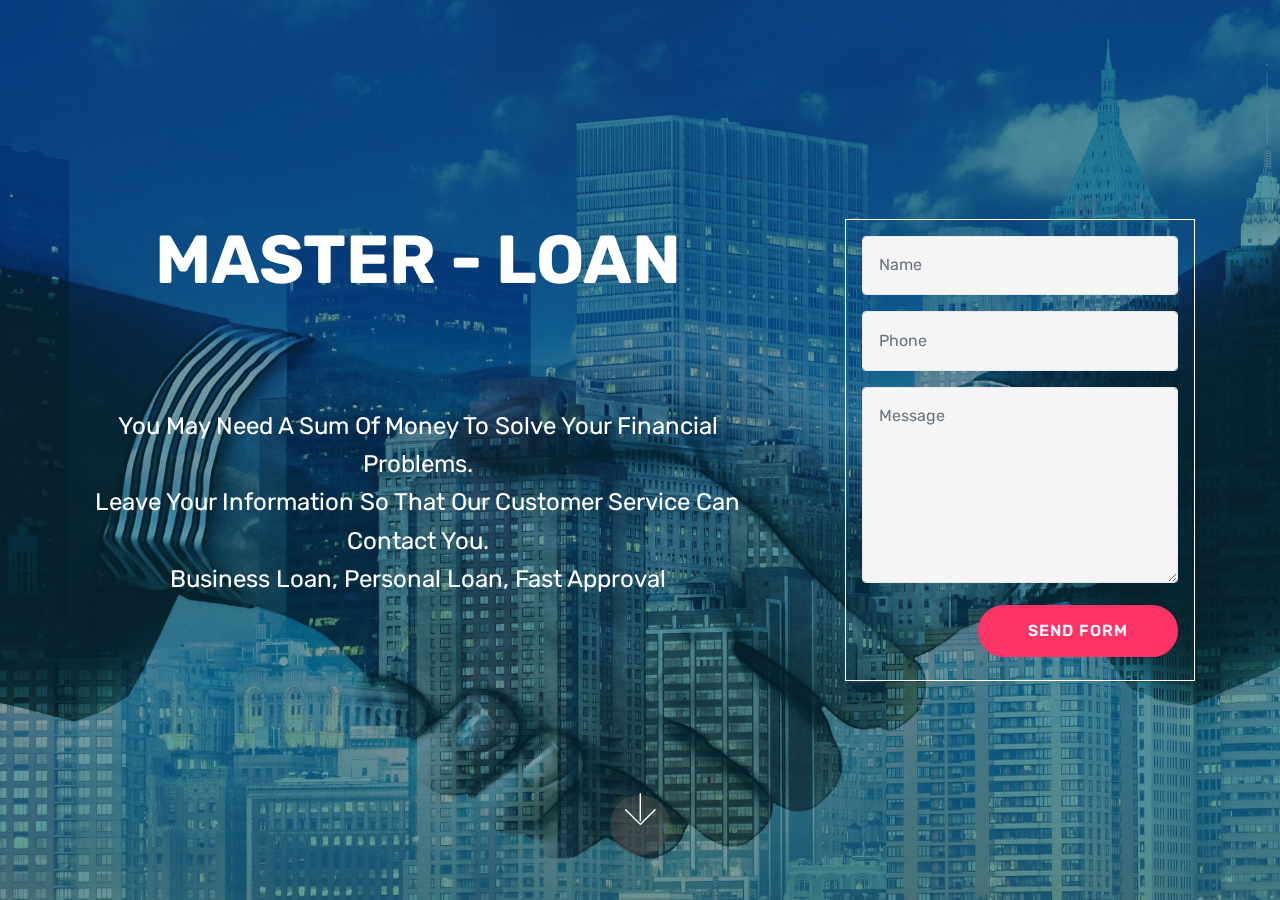
==== page1.html @ e7fba3a6 "create github pages" ====
<!DOCTYPE html>
<html >
<head>
  <!-- Site made with Mobirise Website Builder v4.8.7, https://mobirise.com -->
  <meta charset="UTF-8">
  <meta http-equiv="X-UA-Compatible" content="IE=edge">
  <meta name="generator" content="Mobirise v4.8.7, mobirise.com">
  <meta name="viewport" content="width=device-width, initial-scale=1, minimum-scale=1">
  <link rel="shortcut icon" href="assets/images/logo4.png" type="image/x-icon">
  <meta name="description" content="Site Builder Description">
  <title>Page 1</title>
  <link rel="stylesheet" href="assets/web/assets/mobirise-icons/mobirise-icons.css">
  <link rel="stylesheet" href="assets/tether/tether.min.css">
  <link rel="stylesheet" href="assets/bootstrap/css/bootstrap.min.css">
  <link rel="stylesheet" href="assets/bootstrap/css/bootstrap-grid.min.css">
  <link rel="stylesheet" href="assets/bootstrap/css/bootstrap-reboot.min.css">
  <link rel="stylesheet" href="assets/theme/css/style.css">
  <link rel="stylesheet" href="assets/mobirise/css/mbr-additional.css" type="text/css">
  
  
  
</head>
<body>
  <section class="cid-r9K5gFgYWo mbr-fullscreen mbr-parallax-background" id="header15-4">

    

    <div class="mbr-overlay" style="opacity: 0.5; background-color: rgb(7, 59, 76);"></div>

    <div class="container align-right">
<div class="row">
    <div class="mbr-white col-lg-8 col-md-7 content-container">
        <h1 class="mbr-section-title mbr-bold pb-3 mbr-fonts-style display-1">MASTER - LOAN<br><br></h1>
        <p class="mbr-text pb-3 mbr-fonts-style display-5">You May Need A Sum Of Money To Solve Your Financial Problems.<br>Leave Your Information So That Our Customer Service Can Contact You.<br>Business Loan, Personal Loan, Fast Approval<br></p>
    </div>
    <div class="col-lg-4 col-md-5">
    <div class="form-container">
        <div class="media-container-column" data-form-type="formoid">
            <div data-form-alert="" hidden="" class="align-center">Thanks for filling out the form!</div>
            <form class="mbr-form" action="https://mobirise.com/" method="post" data-form-title="Mobirise Form"><input type="hidden" name="email" data-form-email="true" value="4US07vwzv60ttPHYnYpbMLS4heYxwAHOmIIPXJ0vhQpF3SC/MmUzQ+uzHSbXfLXygQsuojF9lPXIa9eZYz9irMubTTFIap15FDIztetzil4X/ZtjTLLCMYXx8gi+ADH0">
                <div data-for="name">
                    <div class="form-group">
                        <input type="text" class="form-control px-3" name="name" data-form-field="Name" placeholder="Name" required="" id="name-header15-4">
                    </div>
                </div>
                
                <div data-for="phone">
                    <div class="form-group">
                        <input type="tel" class="form-control px-3" name="phone" data-form-field="Phone" placeholder="Phone" id="phone-header15-4">
                    </div>
                </div>
                <div class="form-group" data-for="message">
                    <textarea type="text" class="form-control px-3" name="message" rows="7" placeholder="Message" data-form-field="Message" id="message-header15-4"></textarea>
                </div>
                <span class="input-group-btn">
                    <button href="" type="submit" class="btn btn-secondary btn-form display-4">SEND FORM</button>
                </span>
            </form>
        </div>
    </div>
    </div>
</div>
    </div>
    <div class="mbr-arrow hidden-sm-down" aria-hidden="true">
        <a href="#next">
            <i class="mbri-down mbr-iconfont"></i>
        </a>
    </div>
</section>


  <section class="engine"><a href="https://mobirise.info/r">bootstrap template</a></section><script src="assets/web/assets/jquery/jquery.min.js"></script>
  <script src="assets/popper/popper.min.js"></script>
  <script src="assets/tether/tether.min.js"></script>
  <script src="assets/bootstrap/js/bootstrap.min.js"></script>
  <script src="assets/smoothscroll/smooth-scroll.js"></script>
  <script src="assets/parallax/jarallax.min.js"></script>
  <script src="assets/theme/js/script.js"></script>
  <script src="assets/formoid/formoid.min.js"></script>
  
  
</body>
</html>
---- assets/web/assets/mobirise-icons/mobirise-icons.css ----
@font-face {
  font-family: 'MobiriseIcons';
  src:  url('mobirise-icons.eot?spat4u');
  src:  url('mobirise-icons.eot?spat4u#iefix') format('embedded-opentype'),
    url('mobirise-icons.ttf?spat4u') format('truetype'),
    url('mobirise-icons.woff?spat4u') format('woff'),
    url('mobirise-icons.svg?spat4u#MobiriseIcons') format('svg');
  font-weight: normal;
  font-style: normal;
}

[class^="mbri-"], [class*=" mbri-"] {
  /* use !important to prevent issues with browser extensions that change fonts */
  font-family: MobiriseIcons !important;
  speak: none;
  font-style: normal;
  font-weight: normal;
  font-variant: normal;
  text-transform: none;
  line-height: 1;

  /* Better Font Rendering =========== */
  -webkit-font-smoothing: antialiased;
  -moz-osx-font-smoothing: grayscale;
}

.mbri-add-submenu:before {
  content: "\e900";
}
.mbri-alert:before {
  content: "\e901";
}
.mbri-align-center:before {
  content: "\e902";
}
.mbri-align-justify:before {
  content: "\e903";
}
.mbri-align-left:before {
  content: "\e904";
}
.mbri-align-right:before {
  content: "\e905";
}
.mbri-android:before {
  content: "\e906";
}
.mbri-apple:before {
  content: "\e907";
}
.mbri-arrow-down:before {
  content: "\e908";
}
.mbri-arrow-next:before {
  content: "\e909";
}
.mbri-arrow-prev:before {
  content: "\e90a";
}
.mbri-arrow-up:before {
  content: "\e90b";
}
.mbri-bold:before {
  content: "\e90c";
}
.mbri-bookmark:before {
  content: "\e90d";
}
.mbri-bootstrap:before {
  content: "\e90e";
}
.mbri-briefcase:before {
  content: "\e90f";
}
.mbri-browse:before {
  content: "\e910";
}
.mbri-bulleted-list:before {
  content: "\e911";
}
.mbri-calendar:before {
  content: "\e912";
}
.mbri-camera:before {
  content: "\e913";
}
.mbri-cart-add:before {
  content: "\e914";
}
.mbri-cart-full:before {
  content: "\e915";
}
.mbri-cash:before {
  content: "\e916";
}
.mbri-change-style:before {
  content: "\e917";
}
.mbri-chat:before {
  content: "\e918";
}
.mbri-clock:before {
  content: "\e919";
}
.mbri-close:before {
  content: "\e91a";
}
.mbri-cloud:before {
  content: "\e91b";
}
.mbri-code:before {
  content: "\e91c";
}
.mbri-contact-form:before {
  content: "\e91d";
}
.mbri-credit-card:before {
  content: "\e91e";
}
.mbri-cursor-click:before {
  content: "\e91f";
}
.mbri-cust-feedback:before {
  content: "\e920";
}
.mbri-database:before {
  content: "\e921";
}
.mbri-delivery:before {
  content: "\e922";
}
.mbri-desktop:before {
  content: "\e923";
}
.mbri-devices:before {
  content: "\e924";
}
.mbri-down:before {
  content: "\e925";
}
.mbri-download:before {
  content: "\e989";
}
.mbri-drag-n-drop:before {
  content: "\e927";
}
.mbri-drag-n-drop2:before {
  content: "\e928";
}
.mbri-edit:before {
  content: "\e929";
}
.mbri-edit2:before {
  content: "\e92a";
}
.mbri-error:before {
  content: "\e92b";
}
.mbri-extension:before {
  content: "\e92c";
}
.mbri-features:before {
  content: "\e92d";
}
.mbri-file:before {
  content: "\e92e";
}
.mbri-flag:before {
  content: "\e92f";
}
.mbri-folder:before {
  content: "\e930";
}
.mbri-gift:before {
  content: "\e931";
}
.mbri-github:before {
  content: "\e932";
}
.mbri-globe:before {
  content: "\e933";
}
.mbri-globe-2:before {
  content: "\e934";
}
.mbri-growing-chart:before {
  content: "\e935";
}
.mbri-hearth:before {
  content: "\e936";
}
.mbri-help:before {
  content: "\e937";
}
.mbri-home:before {
  content: "\e938";
}
.mbri-hot-cup:before {
  content: "\e939";
}
.mbri-idea:before {
  content: "\e93a";
}
.mbri-image-gallery:before {
  content: "\e93b";
}
.mbri-image-slider:before {
  content: "\e93c";
}
.mbri-info:before {
  content: "\e93d";
}
.mbri-italic:before {
  content: "\e93e";
}
.mbri-key:before {
  content: "\e93f";
}
.mbri-laptop:before {
  content: "\e940";
}
.mbri-layers:before {
  content: "\e941";
}
.mbri-left-right:before {
  content: "\e942";
}
.mbri-left:before {
  content: "\e943";
}
.mbri-letter:before {
  content: "\e944";
}
.mbri-like:before {
  content: "\e945";
}
.mbri-link:before {
  content: "\e946";
}
.mbri-lock:before {
  content: "\e947";
}
.mbri-login:before {
  content: "\e948";
}
.mbri-logout:before {
  content: "\e949";
}
.mbri-magic-stick:before {
  content: "\e94a";
}
.mbri-map-pin:before {
  content: "\e94b";
}
.mbri-menu:before {
  content: "\e94c";
}
.mbri-mobile:before {
  content: "\e94d";
}
.mbri-mobile2:before {
  content: "\e94e";
}
.mbri-mobirise:before {
  content: "\e94f";
}
.mbri-more-horizontal:before {
  content: "\e950";
}
.mbri-more-vertical:before {
  content: "\e951";
}
.mbri-music:before {
  content: "\e952";
}
.mbri-new-file:before {
  content: "\e953";
}
.mbri-numbered-list:before {
  content: "\e954";
}
.mbri-opened-folder:before {
  content: "\e955";
}
.mbri-pages:before {
  content: "\e956";
}
.mbri-paper-plane:before {
  content: "\e957";
}
.mbri-paperclip:before {
  content: "\e958";
}
.mbri-photo:before {
  content: "\e959";
}
.mbri-photos:before {
  content: "\e95a";
}
.mbri-pin:before {
  content: "\e95b";
}
.mbri-play:before {
  content: "\e95c";
}
.mbri-plus:before {
  content: "\e95d";
}
.mbri-preview:before {
  content: "\e95e";
}
.mbri-print:before {
  content: "\e95f";
}
.mbri-protect:before {
  content: "\e960";
}
.mbri-question:before {
  content: "\e961";
}
.mbri-quote-left:before {
  content: "\e962";
}
.mbri-quote-right:before {
  content: "\e963";
}
.mbri-refresh:before {
  content: "\e964";
}
.mbri-responsive:before {
  content: "\e965";
}
.mbri-right:before {
  content: "\e966";
}
.mbri-rocket:before {
  content: "\e967";
}
.mbri-sad-face:before {
  content: "\e968";
}
.mbri-sale:before {
  content: "\e969";
}
.mbri-save:before {
  content: "\e96a";
}
.mbri-search:before {
  content: "\e96b";
}
.mbri-setting:before {
  content: "\e96c";
}
.mbri-setting2:before {
  content: "\e96d";
}
.mbri-setting3:before {
  content: "\e96e";
}
.mbri-share:before {
  content: "\e96f";
}
.mbri-shopping-bag:before {
  content: "\e970";
}
.mbri-shopping-basket:before {
  content: "\e971";
}
.mbri-shopping-cart:before {
  content: "\e972";
}
.mbri-sites:before {
  content: "\e973";
}
.mbri-smile-face:before {
  content: "\e974";
}
.mbri-speed:before {
  content: "\e975";
}
.mbri-star:before {
  content: "\e976";
}
.mbri-success:before {
  content: "\e977";
}
.mbri-sun:before {
  content: "\e978";
}
.mbri-sun2:before {
  content: "\e979";
}
.mbri-tablet:before {
  content: "\e97a";
}
.mbri-tablet-vertical:before {
  content: "\e97b";
}
.mbri-target:before {
  content: "\e97c";
}
.mbri-timer:before {
  content: "\e97d";
}
.mbri-to-ftp:before {
  content: "\e97e";
}
.mbri-to-local-drive:before {
  content: "\e97f";
}
.mbri-touch-swipe:before {
  content: "\e980";
}
.mbri-touch:before {
  content: "\e981";
}
.mbri-trash:before {
  content: "\e982";
}
.mbri-underline:before {
  content: "\e983";
}
.mbri-unlink:before {
  content: "\e984";
}
.mbri-unlock:before {
  content: "\e985";
}
.mbri-up-down:before {
  content: "\e986";
}
.mbri-up:before {
  content: "\e987";
}
.mbri-update:before {
  content: "\e988";
}
.mbri-upload:before {
 content: "\e926"; 
}
.mbri-user:before {
  content: "\e98a";
}
.mbri-user2:before {
  content: "\e98b";
}
.mbri-users:before {
  content: "\e98c";
}
.mbri-video:before {
  content: "\e98d";
}
.mbri-video-play:before {
  content: "\e98e";
}
.mbri-watch:before {
  content: "\e98f";
}
.mbri-website-theme:before {
  content: "\e990";
}
.mbri-wifi:before {
  content: "\e991";
}
.mbri-windows:before {
  content: "\e992";
}
.mbri-zoom-out:before {
  content: "\e993";
}
.mbri-redo:before {
  content: "\e994";
}
.mbri-undo:before {
  content: "\e995";
}
---- assets/theme/css/style.css ----
/*!
 * Mobirise v4 theme (https://mobirise.com/)
 * Copyright 2017 Mobirise
 */
section {
  background-color: #eeeeee; }

section,
.container,
.container-fluid {
  position: relative;
  word-wrap: break-word; }

a.mbr-iconfont:hover {
  text-decoration: none; }

.article .lead p, .article .lead ul, .article .lead ol, .article .lead pre, .article .lead blockquote {
  margin-bottom: 0; }

a {
  font-style: normal;
  font-weight: 400;
  cursor: pointer; }
  a, a:hover {
    text-decoration: none; }

figure {
  margin-bottom: 0; }

body {
  color: #232323; }

h1, h2, h3, h4, h5, h6,
.h1, .h2, .h3, .h4, .h5, .h6,
.display-1, .display-2, .display-3, .display-4 {
  line-height: 1;
  word-break: break-word;
  word-wrap: break-word; }

b, strong {
  font-weight: bold; }

blockquote {
  padding: 10px 0 10px 20px;
  position: relative;
  border-left: 2px solid;
  border-color: #ff3366; }

input:-webkit-autofill, input:-webkit-autofill:hover, input:-webkit-autofill:focus, input:-webkit-autofill:active {
  transition-delay: 9999s;
  transition-property: background-color, color; }

textarea[type="hidden"] {
  display: none; }

body {
  position: relative; }

section {
  background-position: 50% 50%;
  background-repeat: no-repeat;
  background-size: cover; }
  section .mbr-background-video,
  section .mbr-background-video-preview {
    position: absolute;
    bottom: 0;
    left: 0;
    right: 0;
    top: 0; }

.hidden {
  visibility: hidden; }

.mbr-z-index20 {
  z-index: 20; }

/*! Base colors */
.mbr-white {
  color: #ffffff; }

.mbr-black {
  color: #000000; }

.mbr-bg-white {
  background-color: #ffffff; }

.mbr-bg-black {
  background-color: #000000; }

/*! Text-aligns */
.align-left {
  text-align: left; }

.align-center {
  text-align: center; }

.align-right {
  text-align: right; }

@media (max-width: 767px) {
  .align-left, .align-center, .align-right, .mbr-section-btn, .mbr-section-title {
    text-align: center; } }
/*! Font-weight  */
.mbr-light {
  font-weight: 300; }

.mbr-regular {
  font-weight: 400; }

.mbr-semibold {
  font-weight: 500; }

.mbr-bold {
  font-weight: 700; }

/*! Media  */
.media-size-item {
  -webkit-flex: 1 1 auto;
  -moz-flex: 1 1 auto;
  -ms-flex: 1 1 auto;
  -o-flex: 1 1 auto;
  flex: 1 1 auto; }

.media-content {
  -webkit-flex-basis: 100%;
  flex-basis: 100%; }

.media-container-row {
  display: -ms-flexbox;
  display: -webkit-flex;
  display: flex;
  -webkit-flex-direction: row;
  -ms-flex-direction: row;
  flex-direction: row;
  -webkit-flex-wrap: wrap;
  -ms-flex-wrap: wrap;
  flex-wrap: wrap;
  -webkit-justify-content: center;
  -ms-flex-pack: center;
  justify-content: center;
  -webkit-align-content: center;
  -ms-flex-line-pack: center;
  align-content: center;
  -webkit-align-items: start;
  -ms-flex-align: start;
  align-items: start; }
  .media-container-row .media-size-item {
    width: 400px; }

.media-container-column {
  display: -ms-flexbox;
  display: -webkit-flex;
  display: flex;
  -webkit-flex-direction: column;
  -ms-flex-direction: column;
  flex-direction: column;
  -webkit-flex-wrap: wrap;
  -ms-flex-wrap: wrap;
  flex-wrap: wrap;
  -webkit-justify-content: center;
  -ms-flex-pack: center;
  justify-content: center;
  -webkit-align-content: center;
  -ms-flex-line-pack: center;
  align-content: center;
  -webkit-align-items: stretch;
  -ms-flex-align: stretch;
  align-items: stretch; }
  .media-container-column > * {
    width: 100%; }

@media (min-width: 992px) {
  .media-container-row {
    -webkit-flex-wrap: nowrap;
    -ms-flex-wrap: nowrap;
    flex-wrap: nowrap; } }
figure {
  overflow: hidden; }

figure[mbr-media-size] {
  transition: width 0.1s; }

.mbr-figure img, .mbr-figure iframe {
  display: block;
  width: 100%; }

.card {
  background-color: transparent;
  border: none; }

.card-img {
  text-align: center;
  flex-shrink: 0;
  -webkit-flex-shrink: 0; }

.media {
  max-width: 100%;
  margin: 0 auto; }

.mbr-figure {
  -ms-flex-item-align: center;
  -ms-grid-row-align: center;
  -webkit-align-self: center;
  align-self: center; }

.media-container > div {
  max-width: 100%; }

.mbr-figure img, .card-img img {
  width: 100%; }

@media (max-width: 991px) {
  .media-size-item {
    width: auto !important; }

  .media {
    width: auto; }

  .mbr-figure {
    width: 100% !important; } }
/*! Buttons */
.mbr-section-btn {
  margin-left: -.25rem;
  margin-right: -.25rem;
  font-size: 0; }

nav .mbr-section-btn {
  margin-left: 0rem;
  margin-right: 0rem; }

/*! Btn icon margin */
.btn .mbr-iconfont, .btn.btn-sm .mbr-iconfont {
  cursor: pointer;
  margin-right: 0.5rem; }

.btn.btn-md .mbr-iconfont, .btn.btn-md .mbr-iconfont {
  margin-right: 0.8rem; }

.mbr-regular {
  font-weight: 400; }

.mbr-semibold {
  font-weight: 500; }

.mbr-bold {
  font-weight: 700; }

[type="submit"] {
  -webkit-appearance: none; }

/*! Full-screen */
.mbr-fullscreen .mbr-overlay {
  min-height: 100vh; }

.mbr-fullscreen {
  display: flex;
  display: -webkit-flex;
  display: -moz-flex;
  display: -ms-flex;
  display: -o-flex;
  align-items: center;
  -webkit-align-items: center;
  min-height: 100vh;
  padding-top: 3rem;
  padding-bottom: 3rem; }

/*! Map */
.map {
  height: 25rem;
  position: relative; }
  .map iframe {
    width: 100%;
    height: 100%; }

/* Form */
.form-asterisk {
  font-family: initial;
  position: absolute;
  top: -2px;
  font-weight: normal; }

/*! Scroll to top arrow */
.mbr-arrow-up {
  bottom: 25px;
  right: 90px;
  position: fixed;
  text-align: right;
  z-index: 5000;
  color: #ffffff;
  font-size: 32px;
  transform: rotate(180deg);
  -webkit-transform: rotate(180deg); }

.mbr-arrow-up a {
  background: rgba(0, 0, 0, 0.2);
  border-radius: 3px;
  color: #fff;
  display: inline-block;
  height: 60px;
  width: 60px;
  outline-style: none !important;
  position: relative;
  text-decoration: none;
  transition: all .3s ease-in-out;
  cursor: pointer;
  text-align: center; }
  .mbr-arrow-up a:hover {
    background-color: rgba(0, 0, 0, 0.4); }
  .mbr-arrow-up a i {
    line-height: 60px; }

.mbr-arrow-up-icon {
  display: block;
  color: #fff; }

.mbr-arrow-up-icon::before {
  content: "\203a";
  display: inline-block;
  font-family: serif;
  font-size: 32px;
  line-height: 1;
  font-style: normal;
  position: relative;
  top: 6px;
  left: -4px;
  -webkit-transform: rotate(-90deg);
  transform: rotate(-90deg); }

/*! Arrow Down */
.mbr-arrow {
  position: absolute;
  bottom: 45px;
  left: 50%;
  width: 60px;
  height: 60px;
  cursor: pointer;
  background-color: rgba(80, 80, 80, 0.5);
  border-radius: 50%;
  -webkit-transform: translateX(-50%);
  transform: translateX(-50%); }
  .mbr-arrow > a {
    display: inline-block;
    text-decoration: none;
    outline-style: none;
    -webkit-animation: arrowdown 1.7s ease-in-out infinite;
    animation: arrowdown 1.7s ease-in-out infinite; }
    .mbr-arrow > a > i {
      position: absolute;
      top: -2px;
      left: 15px;
      font-size: 2rem; }

@keyframes arrowdown {
  0% {
    transform: translateY(0px);
    -webkit-transform: translateY(0px); }
  50% {
    transform: translateY(-5px);
    -webkit-transform: translateY(-5px); }
  100% {
    transform: translateY(0px);
    -webkit-transform: translateY(0px); } }
@-webkit-keyframes arrowdown {
  0% {
    transform: translateY(0px);
    -webkit-transform: translateY(0px); }
  50% {
    transform: translateY(-5px);
    -webkit-transform: translateY(-5px); }
  100% {
    transform: translateY(0px);
    -webkit-transform: translateY(0px); } }
@media (max-width: 500px) {
  .mbr-arrow-up {
    left: 50%;
    right: auto;
    transform: translateX(-50%) rotate(180deg);
    -webkit-transform: translateX(-50%) rotate(180deg); } }
/*Gradients animation*/
@keyframes gradient-animation {
  from {
    background-position: 0% 100%;
    animation-timing-function: ease-in-out; }
  to {
    background-position: 100% 0%;
    animation-timing-function: ease-in-out; } }
@-webkit-keyframes gradient-animation {
  from {
    background-position: 0% 100%;
    animation-timing-function: ease-in-out; }
  to {
    background-position: 100% 0%;
    animation-timing-function: ease-in-out; } }
.bg-gradient {
  background-size: 200% 200%;
  animation: gradient-animation 5s infinite alternate;
  -webkit-animation: gradient-animation 5s infinite alternate; }

.menu .navbar-brand {
  display: -webkit-flex; }
  .menu .navbar-brand span {
    display: flex;
    display: -webkit-flex; }
  .menu .navbar-brand .navbar-caption-wrap {
    display: -webkit-flex; }
  .menu .navbar-brand .navbar-logo img {
    display: -webkit-flex; }
@media (min-width: 768px) and (max-width: 991px) {
  .menu .navbar-toggleable-sm .navbar-nav {
    display: -webkit-box;
    display: -webkit-flex;
    display: -ms-flexbox; } }
@media (min-width: 992px) {
  .menu .navbar-nav.nav-dropdown {
    display: -webkit-flex; }
  .menu .navbar-toggleable-sm .navbar-collapse {
    display: -webkit-flex !important; } }
@media (max-width: 767px) {
  .menu .navbar-collapse {
    overflow-y: auto;
    max-height: 80vh; }
  .menu .dropdown-menu {
    max-height: 60vh;
    overflow-y: auto; } }

.navbar {
  display: -webkit-flex;
  -webkit-flex-wrap: wrap;
  -webkit-align-items: center;
  -webkit-justify-content: space-between; }

.navbar-collapse {
  -webkit-flex-basis: 100%;
  -webkit-flex-grow: 1;
  -webkit-align-items: center; }

.nav-dropdown .link {
  padding: .667em 1.667em !important;
  margin: 0 !important; }

.nav {
  display: -webkit-flex;
  -webkit-flex-wrap: wrap; }

.row {
  display: -webkit-flex;
  -webkit-flex-wrap: wrap; }

.justify-content-center {
  -webkit-justify-content: center; }

.form-inline {
  display: -webkit-flex;
  -webkit-flex-flow: row wrap;
  -webkit-align-items: center; }

.card-wrapper {
  flex: 1;
  -webkit-flex: 1; }

.carousel-control {
  z-index: 10;
  display: -webkit-flex;
  -webkit-align-items: center;
  -webkit-justify-content: center; }

.carousel-controls {
  display: -webkit-flex; }

.media {
  display: -webkit-flex; }

/*# sourceMappingURL=style.css.map */
.engine {
	position: absolute;
	text-indent: -2400px;
	text-align: center;
	padding: 0;
	top: 0;
	left: -2400px;
}
---- assets/mobirise/css/mbr-additional.css ----
@import url(https://fonts.googleapis.com/css?family=Rubik:300,300i,400,400i,500,500i,700,700i,900,900i);





body {
  font-style: normal;
  line-height: 1.5;
}
.mbr-section-title {
  font-style: normal;
  line-height: 1.2;
}
.mbr-section-subtitle {
  line-height: 1.3;
}
.mbr-text {
  font-style: normal;
  line-height: 1.6;
}
.display-1 {
  font-family: 'Rubik', sans-serif;
  font-size: 4.25rem;
}
.display-1 > .mbr-iconfont {
  font-size: 6.8rem;
}
.display-2 {
  font-family: 'Rubik', sans-serif;
  font-size: 3rem;
}
.display-2 > .mbr-iconfont {
  font-size: 4.8rem;
}
.display-4 {
  font-family: 'Rubik', sans-serif;
  font-size: 1rem;
}
.display-4 > .mbr-iconfont {
  font-size: 1.6rem;
}
.display-5 {
  font-family: 'Rubik', sans-serif;
  font-size: 1.5rem;
}
.display-5 > .mbr-iconfont {
  font-size: 2.4rem;
}
.display-7 {
  font-family: 'Rubik', sans-serif;
  font-size: 1rem;
}
.display-7 > .mbr-iconfont {
  font-size: 1.6rem;
}
/* ---- Fluid typography for mobile devices ---- */
/* 1.4 - font scale ratio ( bootstrap == 1.42857 ) */
/* 100vw - current viewport width */
/* (48 - 20)  48 == 48rem == 768px, 20 == 20rem == 320px(minimal supported viewport) */
/* 0.65 - min scale variable, may vary */
@media (max-width: 768px) {
  .display-1 {
    font-size: 3.4rem;
    font-size: calc( 2.1374999999999997rem + (4.25 - 2.1374999999999997) * ((100vw - 20rem) / (48 - 20)));
    line-height: calc( 1.4 * (2.1374999999999997rem + (4.25 - 2.1374999999999997) * ((100vw - 20rem) / (48 - 20))));
  }
  .display-2 {
    font-size: 2.4rem;
    font-size: calc( 1.7rem + (3 - 1.7) * ((100vw - 20rem) / (48 - 20)));
    line-height: calc( 1.4 * (1.7rem + (3 - 1.7) * ((100vw - 20rem) / (48 - 20))));
  }
  .display-4 {
    font-size: 0.8rem;
    font-size: calc( 1rem + (1 - 1) * ((100vw - 20rem) / (48 - 20)));
    line-height: calc( 1.4 * (1rem + (1 - 1) * ((100vw - 20rem) / (48 - 20))));
  }
  .display-5 {
    font-size: 1.2rem;
    font-size: calc( 1.175rem + (1.5 - 1.175) * ((100vw - 20rem) / (48 - 20)));
    line-height: calc( 1.4 * (1.175rem + (1.5 - 1.175) * ((100vw - 20rem) / (48 - 20))));
  }
}
/* Buttons */
.btn {
  font-weight: 500;
  border-width: 2px;
  font-style: normal;
  letter-spacing: 1px;
  margin: .4rem .8rem;
  white-space: normal;
  -webkit-transition: all 0.3s ease-in-out;
  -moz-transition: all 0.3s ease-in-out;
  transition: all 0.3s ease-in-out;
  display: inline-flex;
  align-items: center;
  justify-content: center;
  word-break: break-word;
  -webkit-align-items: center;
  -webkit-justify-content: center;
  display: -webkit-inline-flex;
  padding: 1rem 3rem;
  border-radius: 3px;
}
.btn-sm {
  font-weight: 500;
  letter-spacing: 1px;
  -webkit-transition: all 0.3s ease-in-out;
  -moz-transition: all 0.3s ease-in-out;
  transition: all 0.3s ease-in-out;
  padding: 0.6rem 1.5rem;
  border-radius: 3px;
}
.btn-md {
  font-weight: 500;
  letter-spacing: 1px;
  margin: .4rem .8rem !important;
  -webkit-transition: all 0.3s ease-in-out;
  -moz-transition: all 0.3s ease-in-out;
  transition: all 0.3s ease-in-out;
  padding: 1rem 3rem;
  border-radius: 3px;
}
.btn-lg {
  font-weight: 500;
  letter-spacing: 1px;
  margin: .4rem .8rem !important;
  -webkit-transition: all 0.3s ease-in-out;
  -moz-transition: all 0.3s ease-in-out;
  transition: all 0.3s ease-in-out;
  padding: 1.2rem 3.2rem;
  border-radius: 3px;
}
.bg-primary {
  background-color: #149dcc !important;
}
.bg-success {
  background-color: #f7ed4a !important;
}
.bg-info {
  background-color: #82786e !important;
}
.bg-warning {
  background-color: #879a9f !important;
}
.bg-danger {
  background-color: #b1a374 !important;
}
.btn-primary,
.btn-primary:active {
  background-color: #149dcc !important;
  border-color: #149dcc !important;
  color: #ffffff !important;
}
.btn-primary:hover,
.btn-primary:focus,
.btn-primary.focus,
.btn-primary.active {
  color: #ffffff !important;
  background-color: #0d6786 !important;
  border-color: #0d6786 !important;
}
.btn-primary.disabled,
.btn-primary:disabled {
  color: #ffffff !important;
  background-color: #0d6786 !important;
  border-color: #0d6786 !important;
}
.btn-secondary,
.btn-secondary:active {
  background-color: #ff3366 !important;
  border-color: #ff3366 !important;
  color: #ffffff !important;
}
.btn-secondary:hover,
.btn-secondary:focus,
.btn-secondary.focus,
.btn-secondary.active {
  color: #ffffff !important;
  background-color: #e50039 !important;
  border-color: #e50039 !important;
}
.btn-secondary.disabled,
.btn-secondary:disabled {
  color: #ffffff !important;
  background-color: #e50039 !important;
  border-color: #e50039 !important;
}
.btn-info,
.btn-info:active {
  background-color: #82786e !important;
  border-color: #82786e !important;
  color: #ffffff !important;
}
.btn-info:hover,
.btn-info:focus,
.btn-info.focus,
.btn-info.active {
  color: #ffffff !important;
  background-color: #59524b !important;
  border-color: #59524b !important;
}
.btn-info.disabled,
.btn-info:disabled {
  color: #ffffff !important;
  background-color: #59524b !important;
  border-color: #59524b !important;
}
.btn-success,
.btn-success:active {
  background-color: #f7ed4a !important;
  border-color: #f7ed4a !important;
  color: #3f3c03 !important;
}
.btn-success:hover,
.btn-success:focus,
.btn-success.focus,
.btn-success.active {
  color: #3f3c03 !important;
  background-color: #eadd0a !important;
  border-color: #eadd0a !important;
}
.btn-success.disabled,
.btn-success:disabled {
  color: #3f3c03 !important;
  background-color: #eadd0a !important;
  border-color: #eadd0a !important;
}
.btn-warning,
.btn-warning:active {
  background-color: #879a9f !important;
  border-color: #879a9f !important;
  color: #ffffff !important;
}
.btn-warning:hover,
.btn-warning:focus,
.btn-warning.focus,
.btn-warning.active {
  color: #ffffff !important;
  background-color: #617479 !important;
  border-color: #617479 !important;
}
.btn-warning.disabled,
.btn-warning:disabled {
  color: #ffffff !important;
  background-color: #617479 !important;
  border-color: #617479 !important;
}
.btn-danger,
.btn-danger:active {
  background-color: #b1a374 !important;
  border-color: #b1a374 !important;
  color: #ffffff !important;
}
.btn-danger:hover,
.btn-danger:focus,
.btn-danger.focus,
.btn-danger.active {
  color: #ffffff !important;
  background-color: #8b7d4e !important;
  border-color: #8b7d4e !important;
}
.btn-danger.disabled,
.btn-danger:disabled {
  color: #ffffff !important;
  background-color: #8b7d4e !important;
  border-color: #8b7d4e !important;
}
.btn-white {
  color: #333333 !important;
}
.btn-white,
.btn-white:active {
  background-color: #ffffff !important;
  border-color: #ffffff !important;
  color: #808080 !important;
}
.btn-white:hover,
.btn-white:focus,
.btn-white.focus,
.btn-white.active {
  color: #808080 !important;
  background-color: #d9d9d9 !important;
  border-color: #d9d9d9 !important;
}
.btn-white.disabled,
.btn-white:disabled {
  color: #808080 !important;
  background-color: #d9d9d9 !important;
  border-color: #d9d9d9 !important;
}
.btn-black,
.btn-black:active {
  background-color: #333333 !important;
  border-color: #333333 !important;
  color: #ffffff !important;
}
.btn-black:hover,
.btn-black:focus,
.btn-black.focus,
.btn-black.active {
  color: #ffffff !important;
  background-color: #0d0d0d !important;
  border-color: #0d0d0d !important;
}
.btn-black.disabled,
.btn-black:disabled {
  color: #ffffff !important;
  background-color: #0d0d0d !important;
  border-color: #0d0d0d !important;
}
.btn-primary-outline,
.btn-primary-outline:active {
  background: none;
  border-color: #0b566f;
  color: #0b566f;
}
.btn-primary-outline:hover,
.btn-primary-outline:focus,
.btn-primary-outline.focus,
.btn-primary-outline.active {
  color: #ffffff;
  background-color: #149dcc;
  border-color: #149dcc;
}
.btn-primary-outline.disabled,
.btn-primary-outline:disabled {
  color: #ffffff !important;
  background-color: #149dcc !important;
  border-color: #149dcc !important;
}
.btn-secondary-outline,
.btn-secondary-outline:active {
  background: none;
  border-color: #cc0033;
  color: #cc0033;
}
.btn-secondary-outline:hover,
.btn-secondary-outline:focus,
.btn-secondary-outline.focus,
.btn-secondary-outline.active {
  color: #ffffff;
  background-color: #ff3366;
  border-color: #ff3366;
}
.btn-secondary-outline.disabled,
.btn-secondary-outline:disabled {
  color: #ffffff !important;
  background-color: #ff3366 !important;
  border-color: #ff3366 !important;
}
.btn-info-outline,
.btn-info-outline:active {
  background: none;
  border-color: #4b453f;
  color: #4b453f;
}
.btn-info-outline:hover,
.btn-info-outline:focus,
.btn-info-outline.focus,
.btn-info-outline.active {
  color: #ffffff;
  background-color: #82786e;
  border-color: #82786e;
}
.btn-info-outline.disabled,
.btn-info-outline:disabled {
  color: #ffffff !important;
  background-color: #82786e !important;
  border-color: #82786e !important;
}
.btn-success-outline,
.btn-success-outline:active {
  background: none;
  border-color: #d2c609;
  color: #d2c609;
}
.btn-success-outline:hover,
.btn-success-outline:focus,
.btn-success-outline.focus,
.btn-success-outline.active {
  color: #3f3c03;
  background-color: #f7ed4a;
  border-color: #f7ed4a;
}
.btn-success-outline.disabled,
.btn-success-outline:disabled {
  color: #3f3c03 !important;
  background-color: #f7ed4a !important;
  border-color: #f7ed4a !important;
}
.btn-warning-outline,
.btn-warning-outline:active {
  background: none;
  border-color: #55666b;
  color: #55666b;
}
.btn-warning-outline:hover,
.btn-warning-outline:focus,
.btn-warning-outline.focus,
.btn-warning-outline.active {
  color: #ffffff;
  background-color: #879a9f;
  border-color: #879a9f;
}
.btn-warning-outline.disabled,
.btn-warning-outline:disabled {
  color: #ffffff !important;
  background-color: #879a9f !important;
  border-color: #879a9f !important;
}
.btn-danger-outline,
.btn-danger-outline:active {
  background: none;
  border-color: #7a6e45;
  color: #7a6e45;
}
.btn-danger-outline:hover,
.btn-danger-outline:focus,
.btn-danger-outline.focus,
.btn-danger-outline.active {
  color: #ffffff;
  background-color: #b1a374;
  border-color: #b1a374;
}
.btn-danger-outline.disabled,
.btn-danger-outline:disabled {
  color: #ffffff !important;
  background-color: #b1a374 !important;
  border-color: #b1a374 !important;
}
.btn-black-outline,
.btn-black-outline:active {
  background: none;
  border-color: #000000;
  color: #000000;
}
.btn-black-outline:hover,
.btn-black-outline:focus,
.btn-black-outline.focus,
.btn-black-outline.active {
  color: #ffffff;
  background-color: #333333;
  border-color: #333333;
}
.btn-black-outline.disabled,
.btn-black-outline:disabled {
  color: #ffffff !important;
  background-color: #333333 !important;
  border-color: #333333 !important;
}
.btn-white-outline,
.btn-white-outline:active,
.btn-white-outline.active {
  background: none;
  border-color: #ffffff;
  color: #ffffff;
}
.btn-white-outline:hover,
.btn-white-outline:focus,
.btn-white-outline.focus {
  color: #333333;
  background-color: #ffffff;
  border-color: #ffffff;
}
.text-primary {
  color: #149dcc !important;
}
.text-secondary {
  color: #ff3366 !important;
}
.text-success {
  color: #f7ed4a !important;
}
.text-info {
  color: #82786e !important;
}
.text-warning {
  color: #879a9f !important;
}
.text-danger {
  color: #b1a374 !important;
}
.text-white {
  color: #ffffff !important;
}
.text-black {
  color: #000000 !important;
}
a.text-primary:hover,
a.text-primary:focus {
  color: #0b566f !important;
}
a.text-secondary:hover,
a.text-secondary:focus {
  color: #cc0033 !important;
}
a.text-success:hover,
a.text-success:focus {
  color: #d2c609 !important;
}
a.text-info:hover,
a.text-info:focus {
  color: #4b453f !important;
}
a.text-warning:hover,
a.text-warning:focus {
  color: #55666b !important;
}
a.text-danger:hover,
a.text-danger:focus {
  color: #7a6e45 !important;
}
a.text-white:hover,
a.text-white:focus {
  color: #b3b3b3 !important;
}
a.text-black:hover,
a.text-black:focus {
  color: #4d4d4d !important;
}
.alert-success {
  background-color: #70c770;
}
.alert-info {
  background-color: #82786e;
}
.alert-warning {
  background-color: #879a9f;
}
.alert-danger {
  background-color: #b1a374;
}
.mbr-section-btn a.btn:not(.btn-form) {
  border-radius: 100px;
}
.mbr-section-btn a.btn:not(.btn-form):hover,
.mbr-section-btn a.btn:not(.btn-form):focus {
  box-shadow: none !important;
}
.mbr-section-btn a.btn:not(.btn-form):hover,
.mbr-section-btn a.btn:not(.btn-form):focus {
  box-shadow: 0 10px 40px 0 rgba(0, 0, 0, 0.2) !important;
  -webkit-box-shadow: 0 10px 40px 0 rgba(0, 0, 0, 0.2) !important;
}
.mbr-gallery-filter li a {
  border-radius: 100px !important;
}
.mbr-gallery-filter li.active .btn {
  background-color: #149dcc;
  border-color: #149dcc;
  color: #ffffff;
}
.mbr-gallery-filter li.active .btn:focus {
  box-shadow: none;
}
.nav-tabs .nav-link {
  border-radius: 100px !important;
}
.btn-form {
  border-radius: 0;
}
.btn-form:hover {
  cursor: pointer;
}
a,
a:hover {
  color: #149dcc;
}
.mbr-plan-header.bg-primary .mbr-plan-subtitle,
.mbr-plan-header.bg-primary .mbr-plan-price-desc {
  color: #b4e6f8;
}
.mbr-plan-header.bg-success .mbr-plan-subtitle,
.mbr-plan-header.bg-success .mbr-plan-price-desc {
  color: #ffffff;
}
.mbr-plan-header.bg-info .mbr-plan-subtitle,
.mbr-plan-header.bg-info .mbr-plan-price-desc {
  color: #beb8b2;
}
.mbr-plan-header.bg-warning .mbr-plan-subtitle,
.mbr-plan-header.bg-warning .mbr-plan-price-desc {
  color: #ced6d8;
}
.mbr-plan-header.bg-danger .mbr-plan-subtitle,
.mbr-plan-header.bg-danger .mbr-plan-price-desc {
  color: #dfd9c6;
}
/* Scroll to top button*/
.scrollToTop_wraper {
  display: none;
}
#scrollToTop a i:before {
  content: '';
  position: absolute;
  height: 40%;
  top: 25%;
  background: #fff;
  width: 2px;
  left: calc(50% - 1px);
}
#scrollToTop a i:after {
  content: '';
  position: absolute;
  display: block;
  border-top: 2px solid #fff;
  border-right: 2px solid #fff;
  width: 40%;
  height: 40%;
  left: 30%;
  bottom: 30%;
  transform: rotate(135deg);
  -webkit-transform: rotate(135deg);
}
/* Others*/
.note-check a[data-value=Rubik] {
  font-style: normal;
}
.mbr-arrow a {
  color: #ffffff;
}
@media (max-width: 767px) {
  .mbr-arrow {
    display: none;
  }
}
.form-control-label {
  position: relative;
  cursor: pointer;
  margin-bottom: .357em;
  padding: 0;
}
.alert {
  color: #ffffff;
  border-radius: 0;
  border: 0;
  font-size: .875rem;
  line-height: 1.5;
  margin-bottom: 1.875rem;
  padding: 1.25rem;
  position: relative;
}
.alert.alert-form::after {
  background-color: inherit;
  bottom: -7px;
  content: "";
  display: block;
  height: 14px;
  left: 50%;
  margin-left: -7px;
  position: absolute;
  transform: rotate(45deg);
  width: 14px;
  -webkit-transform: rotate(45deg);
}
.form-control {
  background-color: #f5f5f5;
  box-shadow: none;
  color: #565656;
  font-family: 'Rubik', sans-serif;
  font-size: 1rem;
  line-height: 1.43;
  min-height: 3.5em;
  padding: 1.07em .5em;
}
.form-control > .mbr-iconfont {
  font-size: 1.6rem;
}
.form-control,
.form-control:focus {
  border: 1px solid #e8e8e8;
}
.form-active .form-control:invalid {
  border-color: red;
}
.mbr-overlay {
  background-color: #000;
  bottom: 0;
  left: 0;
  opacity: .5;
  position: absolute;
  right: 0;
  top: 0;
  z-index: 0;
}
blockquote {
  font-style: italic;
  padding: 10px 0 10px 20px;
  font-size: 1.09rem;
  position: relative;
  border-color: #149dcc;
  border-width: 3px;
}
ul,
ol,
pre,
blockquote {
  margin-bottom: 2.3125rem;
}
pre {
  background: #f4f4f4;
  padding: 10px 24px;
  white-space: pre-wrap;
}
.inactive {
  -webkit-user-select: none;
  -moz-user-select: none;
  -ms-user-select: none;
  user-select: none;
  pointer-events: none;
  -webkit-user-drag: none;
  user-drag: none;
}
.mbr-section__comments .row {
  justify-content: center;
  -webkit-justify-content: center;
}
/* Forms */
.mbr-form .btn {
  margin: .4rem 0;
}
.mbr-form .input-group-btn a.btn {
  border-radius: 100px !important;
}
.mbr-form .input-group-btn a.btn:hover {
  box-shadow: 0 10px 40px 0 rgba(0, 0, 0, 0.2);
}
.mbr-form .input-group-btn button[type="submit"] {
  border-radius: 100px !important;
  padding: 1rem 3rem;
}
.mbr-form .input-group-btn button[type="submit"]:hover {
  box-shadow: 0 10px 40px 0 rgba(0, 0, 0, 0.2);
}
.form2 .form-control {
  border-top-left-radius: 100px;
  border-bottom-left-radius: 100px;
}
.form2 .input-group-btn a.btn {
  border-top-left-radius: 0 !important;
  border-bottom-left-radius: 0 !important;
}
.form2 .input-group-btn button[type="submit"] {
  border-top-left-radius: 0 !important;
  border-bottom-left-radius: 0 !important;
}
.form3 input[type="email"] {
  border-radius: 100px !important;
}
@media (max-width: 349px) {
  .form2 input[type="email"] {
    border-radius: 100px !important;
  }
  .form2 .input-group-btn a.btn {
    border-radius: 100px !important;
  }
  .form2 .input-group-btn button[type="submit"] {
    border-radius: 100px !important;
  }
}
@media (max-width: 767px) {
  .btn {
    font-size: .75rem !important;
  }
  .btn .mbr-iconfont {
    font-size: 1rem !important;
  }
}
/* Social block */
.btn-social {
  font-size: 20px;
  border-radius: 50%;
  padding: 0;
  width: 44px;
  height: 44px;
  line-height: 44px;
  text-align: center;
  position: relative;
  border: 2px solid #c0a375;
  border-color: #149dcc;
  color: #232323;
  cursor: pointer;
}
.btn-social i {
  top: 0;
  line-height: 44px;
  width: 44px;
}
.btn-social:hover {
  color: #fff;
  background: #149dcc;
}
.btn-social + .btn {
  margin-left: .1rem;
}
/* Footer */
.mbr-footer-content li::before,
.mbr-footer .mbr-contacts li::before {
  background: #149dcc;
}
.mbr-footer-content li a:hover,
.mbr-footer .mbr-contacts li a:hover {
  color: #149dcc;
}
.footer3 input[type="email"],
.footer4 input[type="email"] {
  border-radius: 100px !important;
}
.footer3 .input-group-btn a.btn,
.footer4 .input-group-btn a.btn {
  border-radius: 100px !important;
}
.footer3 .input-group-btn button[type="submit"],
.footer4 .input-group-btn button[type="submit"] {
  border-radius: 100px !important;
}
/* Headers*/
.header13 .form-inline input[type="email"],
.header14 .form-inline input[type="email"] {
  border-radius: 100px;
}
.header13 .form-inline input[type="text"],
.header14 .form-inline input[type="text"] {
  border-radius: 100px;
}
.header13 .form-inline input[type="tel"],
.header14 .form-inline input[type="tel"] {
  border-radius: 100px;
}
.header13 .form-inline a.btn,
.header14 .form-inline a.btn {
  border-radius: 100px;
}
.header13 .form-inline button,
.header14 .form-inline button {
  border-radius: 100px !important;
}
.offset-1 {
  margin-left: 8.33333%;
}
.offset-2 {
  margin-left: 16.66667%;
}
.offset-3 {
  margin-left: 25%;
}
.offset-4 {
  margin-left: 33.33333%;
}
.offset-5 {
  margin-left: 41.66667%;
}
.offset-6 {
  margin-left: 50%;
}
.offset-7 {
  margin-left: 58.33333%;
}
.offset-8 {
  margin-left: 66.66667%;
}
.offset-9 {
  margin-left: 75%;
}
.offset-10 {
  margin-left: 83.33333%;
}
.offset-11 {
  margin-left: 91.66667%;
}
@media (min-width: 576px) {
  .offset-sm-0 {
    margin-left: 0%;
  }
  .offset-sm-1 {
    margin-left: 8.33333%;
  }
  .offset-sm-2 {
    margin-left: 16.66667%;
  }
  .offset-sm-3 {
    margin-left: 25%;
  }
  .offset-sm-4 {
    margin-left: 33.33333%;
  }
  .offset-sm-5 {
    margin-left: 41.66667%;
  }
  .offset-sm-6 {
    margin-left: 50%;
  }
  .offset-sm-7 {
    margin-left: 58.33333%;
  }
  .offset-sm-8 {
    margin-left: 66.66667%;
  }
  .offset-sm-9 {
    margin-left: 75%;
  }
  .offset-sm-10 {
    margin-left: 83.33333%;
  }
  .offset-sm-11 {
    margin-left: 91.66667%;
  }
}
@media (min-width: 768px) {
  .offset-md-0 {
    margin-left: 0%;
  }
  .offset-md-1 {
    margin-left: 8.33333%;
  }
  .offset-md-2 {
    margin-left: 16.66667%;
  }
  .offset-md-3 {
    margin-left: 25%;
  }
  .offset-md-4 {
    margin-left: 33.33333%;
  }
  .offset-md-5 {
    margin-left: 41.66667%;
  }
  .offset-md-6 {
    margin-left: 50%;
  }
  .offset-md-7 {
    margin-left: 58.33333%;
  }
  .offset-md-8 {
    margin-left: 66.66667%;
  }
  .offset-md-9 {
    margin-left: 75%;
  }
  .offset-md-10 {
    margin-left: 83.33333%;
  }
  .offset-md-11 {
    margin-left: 91.66667%;
  }
}
@media (min-width: 992px) {
  .offset-lg-0 {
    margin-left: 0%;
  }
  .offset-lg-1 {
    margin-left: 8.33333%;
  }
  .offset-lg-2 {
    margin-left: 16.66667%;
  }
  .offset-lg-3 {
    margin-left: 25%;
  }
  .offset-lg-4 {
    margin-left: 33.33333%;
  }
  .offset-lg-5 {
    margin-left: 41.66667%;
  }
  .offset-lg-6 {
    margin-left: 50%;
  }
  .offset-lg-7 {
    margin-left: 58.33333%;
  }
  .offset-lg-8 {
    margin-left: 66.66667%;
  }
  .offset-lg-9 {
    margin-left: 75%;
  }
  .offset-lg-10 {
    margin-left: 83.33333%;
  }
  .offset-lg-11 {
    margin-left: 91.66667%;
  }
}
@media (min-width: 1200px) {
  .offset-xl-0 {
    margin-left: 0%;
  }
  .offset-xl-1 {
    margin-left: 8.33333%;
  }
  .offset-xl-2 {
    margin-left: 16.66667%;
  }
  .offset-xl-3 {
    margin-left: 25%;
  }
  .offset-xl-4 {
    margin-left: 33.33333%;
  }
  .offset-xl-5 {
    margin-left: 41.66667%;
  }
  .offset-xl-6 {
    margin-left: 50%;
  }
  .offset-xl-7 {
    margin-left: 58.33333%;
  }
  .offset-xl-8 {
    margin-left: 66.66667%;
  }
  .offset-xl-9 {
    margin-left: 75%;
  }
  .offset-xl-10 {
    margin-left: 83.33333%;
  }
  .offset-xl-11 {
    margin-left: 91.66667%;
  }
}
.navbar-toggler {
  -webkit-align-self: flex-start;
  -ms-flex-item-align: start;
  align-self: flex-start;
  padding: 0.25rem 0.75rem;
  font-size: 1.25rem;
  line-height: 1;
  background: transparent;
  border: 1px solid transparent;
  -webkit-border-radius: 0.25rem;
  border-radius: 0.25rem;
}
.navbar-toggler:focus,
.navbar-toggler:hover {
  text-decoration: none;
}
.navbar-toggler-icon {
  display: inline-block;
  width: 1.5em;
  height: 1.5em;
  vertical-align: middle;
  content: "";
  background: no-repeat center center;
  -webkit-background-size: 100% 100%;
  -o-background-size: 100% 100%;
  background-size: 100% 100%;
}
.navbar-toggler-left {
  position: absolute;
  left: 1rem;
}
.navbar-toggler-right {
  position: absolute;
  right: 1rem;
}
@media (max-width: 575px) {
  .navbar-toggleable .navbar-nav .dropdown-menu {
    position: static;
    float: none;
  }
  .navbar-toggleable > .container {
    padding-right: 0;
    padding-left: 0;
  }
}
@media (min-width: 576px) {
  .navbar-toggleable {
    -webkit-box-orient: horizontal;
    -webkit-box-direction: normal;
    -webkit-flex-direction: row;
    -ms-flex-direction: row;
    flex-direction: row;
    -webkit-flex-wrap: nowrap;
    -ms-flex-wrap: nowrap;
    flex-wrap: nowrap;
    -webkit-box-align: center;
    -webkit-align-items: center;
    -ms-flex-align: center;
    align-items: center;
  }
  .navbar-toggleable .navbar-nav {
    -webkit-box-orient: horizontal;
    -webkit-box-direction: normal;
    -webkit-flex-direction: row;
    -ms-flex-direction: row;
    flex-direction: row;
  }
  .navbar-toggleable .navbar-nav .nav-link {
    padding-right: .5rem;
    padding-left: .5rem;
  }
  .navbar-toggleable > .container {
    display: -webkit-box;
    display: -webkit-flex;
    display: -ms-flexbox;
    display: flex;
    -webkit-flex-wrap: nowrap;
    -ms-flex-wrap: nowrap;
    flex-wrap: nowrap;
    -webkit-box-align: center;
    -webkit-align-items: center;
    -ms-flex-align: center;
    align-items: center;
  }
  .navbar-toggleable .navbar-collapse {
    display: -webkit-box !important;
    display: -webkit-flex !important;
    display: -ms-flexbox !important;
    display: flex !important;
    width: 100%;
  }
  .navbar-toggleable .navbar-toggler {
    display: none;
  }
}
@media (max-width: 767px) {
  .navbar-toggleable-sm .navbar-nav .dropdown-menu {
    position: static;
    float: none;
  }
  .navbar-toggleable-sm > .container {
    padding-right: 0;
    padding-left: 0;
  }
}
@media (min-width: 768px) {
  .navbar-toggleable-sm {
    -webkit-box-orient: horizontal;
    -webkit-box-direction: normal;
    -webkit-flex-direction: row;
    -ms-flex-direction: row;
    flex-direction: row;
    -webkit-flex-wrap: nowrap;
    -ms-flex-wrap: nowrap;
    flex-wrap: nowrap;
    -webkit-box-align: center;
    -webkit-align-items: center;
    -ms-flex-align: center;
    align-items: center;
  }
  .navbar-toggleable-sm .navbar-nav {
    -webkit-box-orient: horizontal;
    -webkit-box-direction: normal;
    -webkit-flex-direction: row;
    -ms-flex-direction: row;
    flex-direction: row;
  }
  .navbar-toggleable-sm .navbar-nav .nav-link {
    padding-right: .5rem;
    padding-left: .5rem;
  }
  .navbar-toggleable-sm > .container {
    display: -webkit-box;
    display: -webkit-flex;
    display: -ms-flexbox;
    display: flex;
    -webkit-flex-wrap: nowrap;
    -ms-flex-wrap: nowrap;
    flex-wrap: nowrap;
    -webkit-box-align: center;
    -webkit-align-items: center;
    -ms-flex-align: center;
    align-items: center;
  }
  .navbar-toggleable-sm .navbar-collapse {
    display: none;
    width: 100%;
  }
  .navbar-toggleable-sm .navbar-toggler {
    display: none;
  }
}
@media (max-width: 991px) {
  .navbar-toggleable-md .navbar-nav .dropdown-menu {
    position: static;
    float: none;
  }
  .navbar-toggleable-md > .container {
    padding-right: 0;
    padding-left: 0;
  }
}
@media (min-width: 992px) {
  .navbar-toggleable-md {
    -webkit-box-orient: horizontal;
    -webkit-box-direction: normal;
    -webkit-flex-direction: row;
    -ms-flex-direction: row;
    flex-direction: row;
    -webkit-flex-wrap: nowrap;
    -ms-flex-wrap: nowrap;
    flex-wrap: nowrap;
    -webkit-box-align: center;
    -webkit-align-items: center;
    -ms-flex-align: center;
    align-items: center;
  }
  .navbar-toggleable-md .navbar-nav {
    -webkit-box-orient: horizontal;
    -webkit-box-direction: normal;
    -webkit-flex-direction: row;
    -ms-flex-direction: row;
    flex-direction: row;
  }
  .navbar-toggleable-md .navbar-nav .nav-link {
    padding-right: .5rem;
    padding-left: .5rem;
  }
  .navbar-toggleable-md > .container {
    display: -webkit-box;
    display: -webkit-flex;
    display: -ms-flexbox;
    display: flex;
    -webkit-flex-wrap: nowrap;
    -ms-flex-wrap: nowrap;
    flex-wrap: nowrap;
    -webkit-box-align: center;
    -webkit-align-items: center;
    -ms-flex-align: center;
    align-items: center;
  }
  .navbar-toggleable-md .navbar-collapse {
    display: -webkit-box !important;
    display: -webkit-flex !important;
    display: -ms-flexbox !important;
    display: flex !important;
    width: 100%;
  }
  .navbar-toggleable-md .navbar-toggler {
    display: none;
  }
}
@media (max-width: 1199px) {
  .navbar-toggleable-lg .navbar-nav .dropdown-menu {
    position: static;
    float: none;
  }
  .navbar-toggleable-lg > .container {
    padding-right: 0;
    padding-left: 0;
  }
}
@media (min-width: 1200px) {
  .navbar-toggleable-lg {
    -webkit-box-orient: horizontal;
    -webkit-box-direction: normal;
    -webkit-flex-direction: row;
    -ms-flex-direction: row;
    flex-direction: row;
    -webkit-flex-wrap: nowrap;
    -ms-flex-wrap: nowrap;
    flex-wrap: nowrap;
    -webkit-box-align: center;
    -webkit-align-items: center;
    -ms-flex-align: center;
    align-items: center;
  }
  .navbar-toggleable-lg .navbar-nav {
    -webkit-box-orient: horizontal;
    -webkit-box-direction: normal;
    -webkit-flex-direction: row;
    -ms-flex-direction: row;
    flex-direction: row;
  }
  .navbar-toggleable-lg .navbar-nav .nav-link {
    padding-right: .5rem;
    padding-left: .5rem;
  }
  .navbar-toggleable-lg > .container {
    display: -webkit-box;
    display: -webkit-flex;
    display: -ms-flexbox;
    display: flex;
    -webkit-flex-wrap: nowrap;
    -ms-flex-wrap: nowrap;
    flex-wrap: nowrap;
    -webkit-box-align: center;
    -webkit-align-items: center;
    -ms-flex-align: center;
    align-items: center;
  }
  .navbar-toggleable-lg .navbar-collapse {
    display: -webkit-box !important;
    display: -webkit-flex !important;
    display: -ms-flexbox !important;
    display: flex !important;
    width: 100%;
  }
  .navbar-toggleable-lg .navbar-toggler {
    display: none;
  }
}
.navbar-toggleable-xl {
  -webkit-box-orient: horizontal;
  -webkit-box-direction: normal;
  -webkit-flex-direction: row;
  -ms-flex-direction: row;
  flex-direction: row;
  -webkit-flex-wrap: nowrap;
  -ms-flex-wrap: nowrap;
  flex-wrap: nowrap;
  -webkit-box-align: center;
  -webkit-align-items: center;
  -ms-flex-align: center;
  align-items: center;
}
.navbar-toggleable-xl .navbar-nav .dropdown-menu {
  position: static;
  float: none;
}
.navbar-toggleable-xl > .container {
  padding-right: 0;
  padding-left: 0;
}
.navbar-toggleable-xl .navbar-nav {
  -webkit-box-orient: horizontal;
  -webkit-box-direction: normal;
  -webkit-flex-direction: row;
  -ms-flex-direction: row;
  flex-direction: row;
}
.navbar-toggleable-xl .navbar-nav .nav-link {
  padding-right: .5rem;
  padding-left: .5rem;
}
.navbar-toggleable-xl > .container {
  display: -webkit-box;
  display: -webkit-flex;
  display: -ms-flexbox;
  display: flex;
  -webkit-flex-wrap: nowrap;
  -ms-flex-wrap: nowrap;
  flex-wrap: nowrap;
  -webkit-box-align: center;
  -webkit-align-items: center;
  -ms-flex-align: center;
  align-items: center;
}
.navbar-toggleable-xl .navbar-collapse {
  display: -webkit-box !important;
  display: -webkit-flex !important;
  display: -ms-flexbox !important;
  display: flex !important;
  width: 100%;
}
.navbar-toggleable-xl .navbar-toggler {
  display: none;
}
.card-img {
  width: auto;
}
.menu .navbar.collapsed:not(.beta-menu) {
  flex-direction: column;
  -webkit-flex-direction: column;
}
.carousel-item.active,
.carousel-item-next,
.carousel-item-prev {
  display: -webkit-box;
  display: -webkit-flex;
  display: -ms-flexbox;
  display: flex;
}
.note-air-layout .dropup .dropdown-menu,
.note-air-layout .navbar-fixed-bottom .dropdown .dropdown-menu {
  bottom: initial !important;
}
html,
body {
  height: auto;
  min-height: 100vh;
}
.dropup .dropdown-toggle::after {
  display: none;
}
.cid-qTkA127IK8 {
  background-image: url("../../../assets/images/mbr-1920x1249.jpg");
}
.cid-qTkA127IK8 I {
  color: #f50000;
}
.cid-qTkA127IK8 .mbr-text,
.cid-qTkA127IK8 .mbr-section-btn {
  color: #f50000;
}
.cid-qTkA127IK8 H1 {
  text-align: center;
}
.cid-r9K5gFgYWo {
  background-image: url("../../../assets/images/mbr-1920x1275.jpg");
}
.cid-r9K5gFgYWo .form-container {
  transition: all .2s;
  border: 1px solid #ffffff;
  padding: 1rem;
}
.cid-r9K5gFgYWo .input-group-btn {
  justify-content: center;
  -webkit-justify-content: center;
}
@media (min-width: 768px) {
  .cid-r9K5gFgYWo .content-container {
    padding-right: 5rem;
  }
}
.cid-r9K5gFgYWo H1 {
  text-align: center;
}
.cid-r9K5gFgYWo .mbr-text,
.cid-r9K5gFgYWo .mbr-section-btn {
  text-align: center;
}
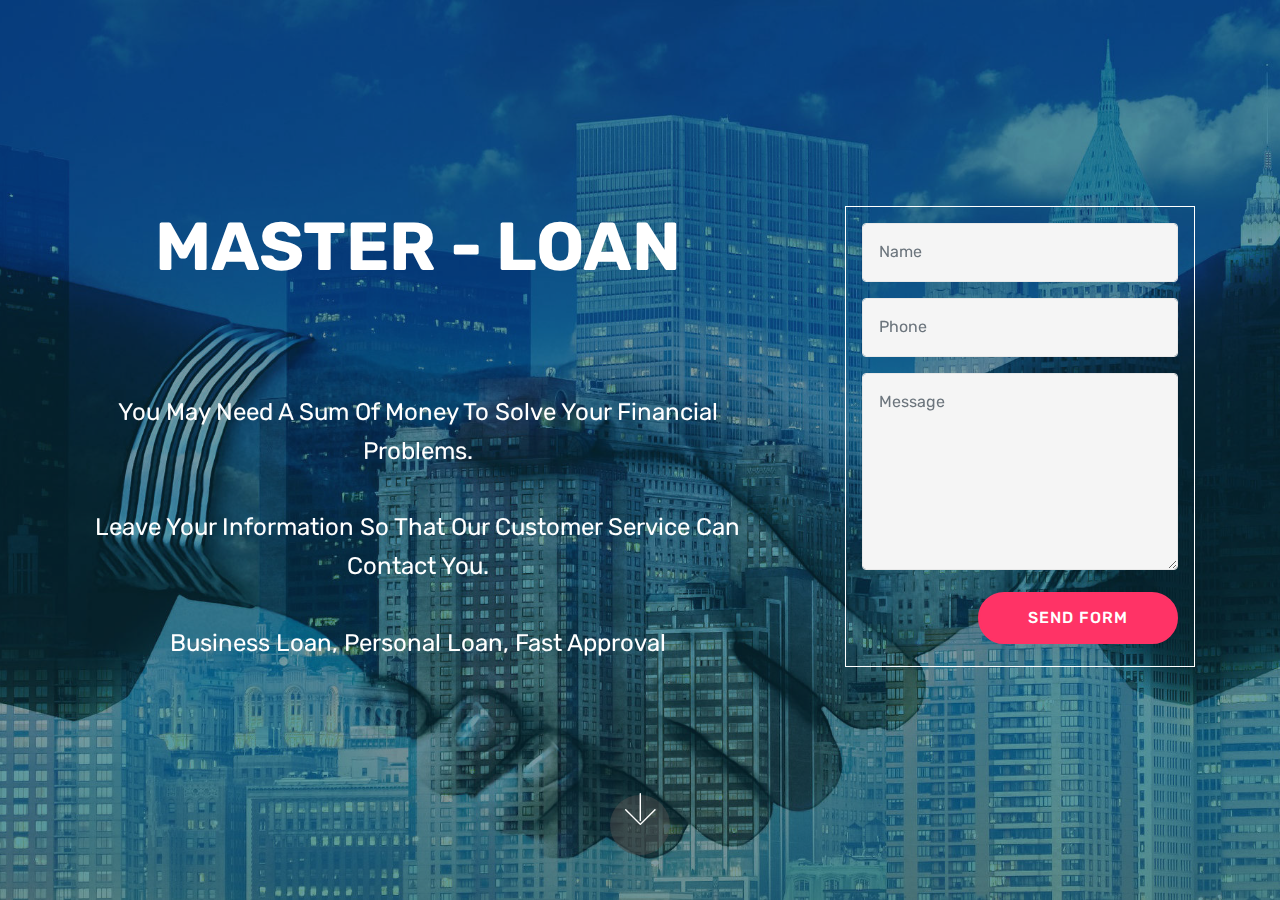
==== commit 79a7959c: "create github pages" ====
--- a/page1.html
+++ b/page1.html
@@ -31,13 +31,13 @@
 <div class="row">
     <div class="mbr-white col-lg-8 col-md-7 content-container">
         <h1 class="mbr-section-title mbr-bold pb-3 mbr-fonts-style display-1">MASTER - LOAN<br><br></h1>
-        <p class="mbr-text pb-3 mbr-fonts-style display-5">You May Need A Sum Of Money To Solve Your Financial Problems.<br>Leave Your Information So That Our Customer Service Can Contact You.<br>Business Loan, Personal Loan, Fast Approval<br></p>
+        <p class="mbr-text pb-3 mbr-fonts-style display-5">You May Need A Sum Of Money To Solve Your Financial Problems.<br><br>Leave Your Information So That Our Customer Service Can Contact You.<br><br>Business Loan, Personal Loan, Fast Approval<br></p>
     </div>
     <div class="col-lg-4 col-md-5">
     <div class="form-container">
         <div class="media-container-column" data-form-type="formoid">
             <div data-form-alert="" hidden="" class="align-center">Thanks for filling out the form!</div>
-            <form class="mbr-form" action="https://mobirise.com/" method="post" data-form-title="Mobirise Form"><input type="hidden" name="email" data-form-email="true" value="4US07vwzv60ttPHYnYpbMLS4heYxwAHOmIIPXJ0vhQpF3SC/MmUzQ+uzHSbXfLXygQsuojF9lPXIa9eZYz9irMubTTFIap15FDIztetzil4X/ZtjTLLCMYXx8gi+ADH0">
+            <form class="mbr-form" action="https://mobirise.com/" method="post" data-form-title="Mobirise Form"><input type="hidden" name="email" data-form-email="true" value="RH+Qrz6uIshiEk+boOFUoVBGe+ojaAdwrYJzMZRazOwyZS7atMHUnuNE5f60ZeRIF6qOr0Cj1Zb+KHX/yt4lYbjJQwK77mOPdiEpLI4K+pNovrE4iV8JMOy4DZjsT+kG">
                 <div data-for="name">
                     <div class="form-group">
                         <input type="text" class="form-control px-3" name="name" data-form-field="Name" placeholder="Name" required="" id="name-header15-4">
@@ -69,7 +69,7 @@
 </section>
 
 
-  <section class="engine"><a href="https://mobirise.info/r">bootstrap template</a></section><script src="assets/web/assets/jquery/jquery.min.js"></script>
+  <section class="engine"><a href="https://mobirise.info/v">html templates</a></section><script src="assets/web/assets/jquery/jquery.min.js"></script>
   <script src="assets/popper/popper.min.js"></script>
   <script src="assets/tether/tether.min.js"></script>
   <script src="assets/bootstrap/js/bootstrap.min.js"></script>
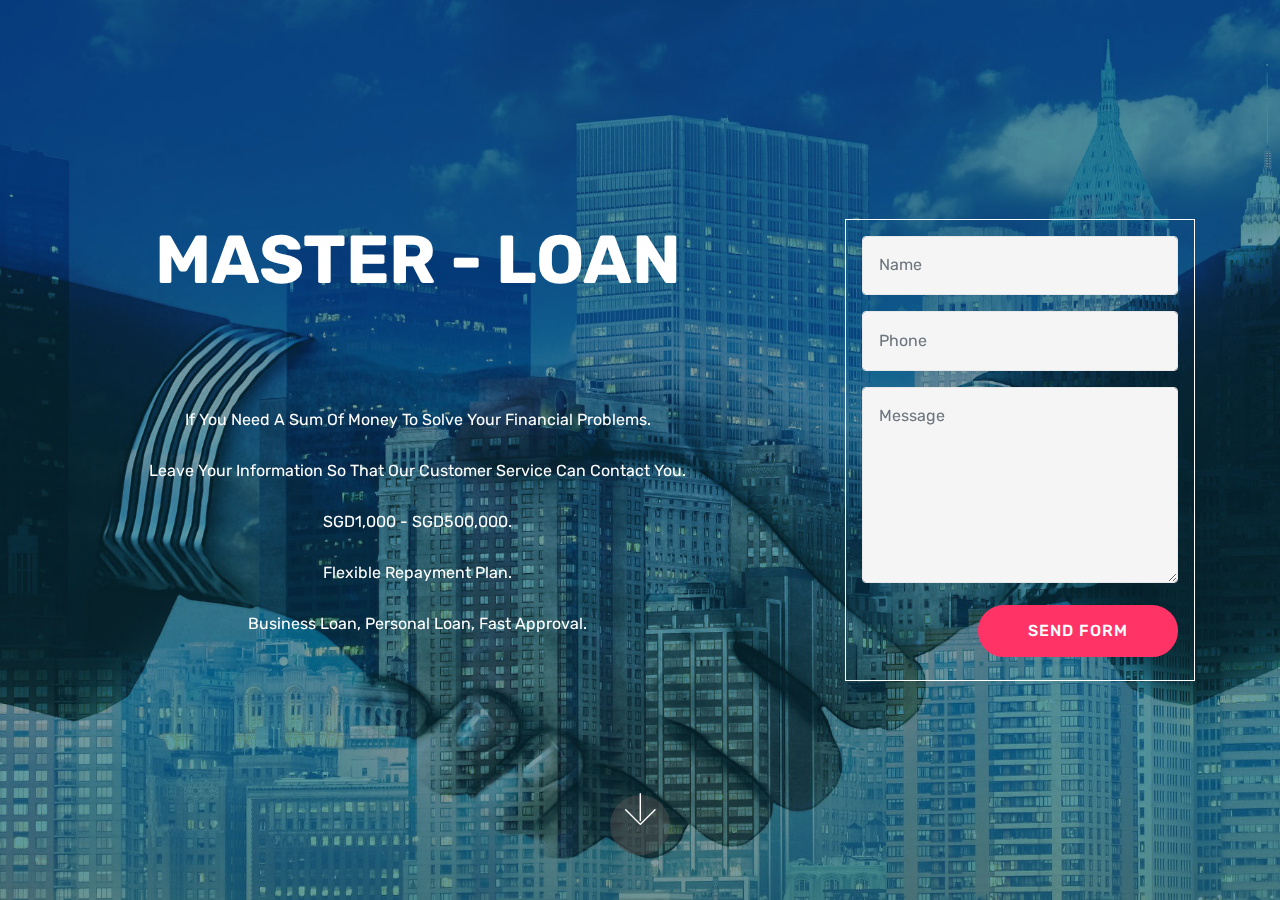
==== commit 691ac96c: "create github pages" ====
--- a/page1.html
+++ b/page1.html
@@ -31,13 +31,13 @@
 <div class="row">
     <div class="mbr-white col-lg-8 col-md-7 content-container">
         <h1 class="mbr-section-title mbr-bold pb-3 mbr-fonts-style display-1">MASTER - LOAN<br><br></h1>
-        <p class="mbr-text pb-3 mbr-fonts-style display-5">You May Need A Sum Of Money To Solve Your Financial Problems.<br><br>Leave Your Information So That Our Customer Service Can Contact You.<br><br>Business Loan, Personal Loan, Fast Approval<br></p>
+        <p class="mbr-text pb-3 mbr-fonts-style display-7">If You Need A Sum Of Money To Solve Your Financial Problems.<br><br>Leave Your Information So That Our Customer Service Can Contact You.<br><br>SGD1,000 - SGD500,000.<br><br>Flexible Repayment Plan.<br><br>Business Loan, Personal Loan, Fast Approval.<br></p>
     </div>
     <div class="col-lg-4 col-md-5">
     <div class="form-container">
         <div class="media-container-column" data-form-type="formoid">
             <div data-form-alert="" hidden="" class="align-center">Thanks for filling out the form!</div>
-            <form class="mbr-form" action="https://mobirise.com/" method="post" data-form-title="Mobirise Form"><input type="hidden" name="email" data-form-email="true" value="RH+Qrz6uIshiEk+boOFUoVBGe+ojaAdwrYJzMZRazOwyZS7atMHUnuNE5f60ZeRIF6qOr0Cj1Zb+KHX/yt4lYbjJQwK77mOPdiEpLI4K+pNovrE4iV8JMOy4DZjsT+kG">
+            <form class="mbr-form" action="https://mobirise.com/" method="post" data-form-title="Mobirise Form"><input type="hidden" name="email" data-form-email="true" value="MZvsMlaFYASlFvuys9xMru1RuECIZi8ohpFGnUj1G2Lz3uo+wLr4yHQJstOUjiCfur3gzea/hV6zWO0KtXb3SfVVJyIrfhDSIvkFSKpjUKbBmbfNLZhtMLv0kxLtju1P">
                 <div data-for="name">
                     <div class="form-group">
                         <input type="text" class="form-control px-3" name="name" data-form-field="Name" placeholder="Name" required="" id="name-header15-4">
@@ -69,7 +69,7 @@
 </section>
 
 
-  <section class="engine"><a href="https://mobirise.info/v">html templates</a></section><script src="assets/web/assets/jquery/jquery.min.js"></script>
+  <section class="engine"><a href="https://mobirise.info/j">website templates</a></section><script src="assets/web/assets/jquery/jquery.min.js"></script>
   <script src="assets/popper/popper.min.js"></script>
   <script src="assets/tether/tether.min.js"></script>
   <script src="assets/bootstrap/js/bootstrap.min.js"></script>
